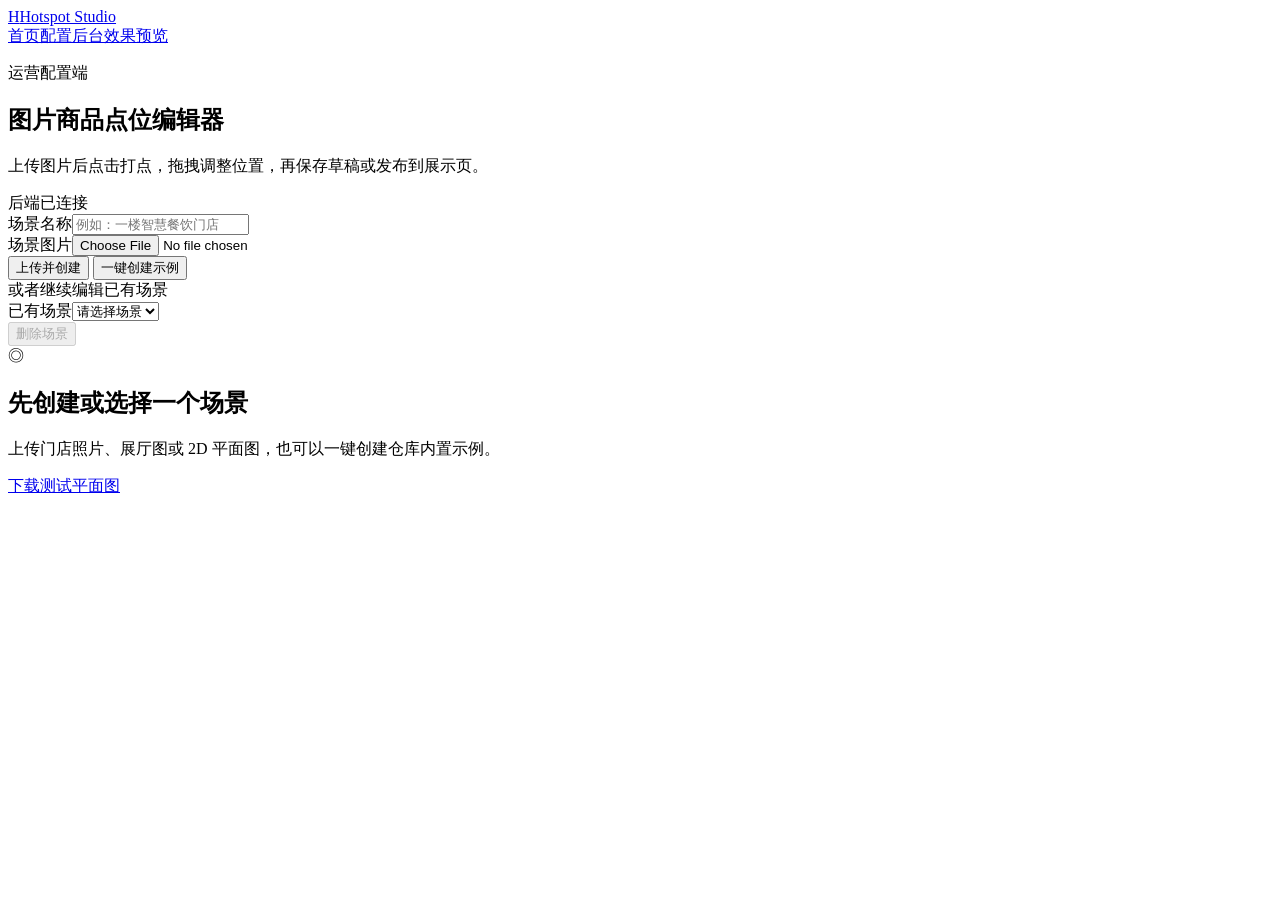
==== src/main/resources/static/editor.html @ bc39d308 "feat: add hotspot editor frontend" ====
<!doctype html>
<html lang="zh-CN">
<head>
    <meta charset="UTF-8">
    <meta name="viewport" content="width=device-width, initial-scale=1.0">
    <meta name="description" content="图片商品点位配置后台">
    <title>配置后台 · Hotspot Studio</title>
    <link rel="stylesheet" href="/assets/app.css">
</head>
<body class="app-page">
<header class="site-header">
    <a class="brand" href="/"><span class="brand-mark">H</span><span>Hotspot Studio</span></a>
    <nav class="main-nav"><a href="/">首页</a><a class="active" href="/editor.html">配置后台</a><a href="/viewer.html">效果预览</a></nav>
</header>

<main class="shell-wide editor-page">
    <section class="page-heading">
        <div><p class="eyebrow">运营配置端</p><h1>图片商品点位编辑器</h1><p>上传图片后点击打点，拖拽调整位置，再保存草稿或发布到展示页。</p></div>
        <span id="connectionStatus" class="status-pill">后端已连接</span>
    </section>

    <section class="panel scene-management">
        <form id="uploadForm" class="upload-form">
            <div class="field grow"><label for="sceneName">场景名称</label><input id="sceneName" maxlength="120" placeholder="例如：一楼智慧餐饮门店" required></div>
            <div class="field grow"><label for="sceneImage">场景图片</label><input id="sceneImage" type="file" accept="image/png,image/jpeg,image/gif,image/webp" required></div>
            <button id="uploadButton" class="button primary" type="submit">上传并创建</button>
            <button id="sampleButton" class="button secondary" type="button">一键创建示例</button>
        </form>
        <div class="management-divider"><span>或者继续编辑已有场景</span></div>
        <div class="existing-row">
            <div class="field grow"><label for="sceneSelect">已有场景</label><select id="sceneSelect"><option value="">请选择场景</option></select></div>
            <button id="deleteSceneButton" class="button danger" type="button" disabled>删除场景</button>
        </div>
    </section>

    <section id="workspace" hidden>
        <div class="panel editor-toolbar">
            <div class="scene-title"><span class="mini-label">当前场景</span><strong id="currentSceneName">—</strong><span id="dirtyBadge" class="badge success">草稿已保存</span></div>
            <div class="version-meta"><span>草稿 v<strong id="draftVersion">0</strong></span><span>发布 v<strong id="publishedVersion">0</strong></span><span id="pointCount">0 个点位</span></div>
            <div class="toolbar-actions">
                <a id="previewDraftLink" class="button secondary" href="/viewer.html?mode=draft" target="_blank" rel="noopener">预览草稿</a>
                <a id="viewPublishedLink" class="button secondary" href="/viewer.html" target="_blank" rel="noopener">查看线上</a>
                <button id="saveButton" class="button primary" type="button">保存草稿</button>
                <button id="publishButton" class="button publish" type="button">发布</button>
            </div>
        </div>

        <div class="editor-grid">
            <section class="panel canvas-panel">
                <div class="canvas-control-row">
                    <div class="canvas-hint"><span><kbd>单击图片</kbd> 新增点位</span><span><kbd>拖拽</kbd> 调整位置</span><span><kbd>方向键</kbd> 微调</span></div>
                    <div class="zoom-controls">
                        <button id="zoomOutButton" class="icon-button" type="button" aria-label="缩小">−</button>
                        <input id="zoomRange" type="range" min="50" max="200" step="10" value="100" aria-label="缩放比例">
                        <span id="zoomValue">100%</span>
                        <button id="zoomInButton" class="icon-button" type="button" aria-label="放大">＋</button>
                        <button id="zoomFitButton" class="button tiny secondary" type="button">适应</button>
                    </div>
                </div>
                <div id="canvasViewport" class="canvas-viewport">
                    <div id="sceneCanvas" class="scene-canvas">
                        <img id="sceneImagePreview" alt="当前场景图片" draggable="false">
                        <div id="markerLayer" class="marker-layer"></div>
                    </div>
                </div>
                <p class="canvas-footnote">缩放只影响编辑画布，不改变保存坐标。点位按图片实际显示区域计算，不受页面宽度影响。</p>
            </section>

            <aside class="panel inspector-panel">
                <div class="inspector-heading"><div><p class="eyebrow">点位属性</p><h2>关联商品</h2></div><span id="coordinateBadge" class="coordinate-badge">未选择</span></div>
                <div id="inspectorEmpty" class="inspector-empty"><span>＋</span><h3>选择或新增一个点位</h3><p>点击左侧图片新增，或在点位列表中选择已有点位。</p></div>
                <form id="pointForm" class="point-form" hidden>
                    <details class="catalog-box" open>
                        <summary>从 Mock 商品库选择</summary>
                        <div class="catalog-body">
                            <input id="productSearch" type="search" placeholder="搜索 POS、Wi-Fi、看板…">
                            <div id="productResults" class="product-results"></div>
                        </div>
                    </details>
                    <div class="field-row">
                        <div class="field grow"><label for="markerLabel">点位标签</label><input id="markerLabel" maxlength="80" placeholder="图片上显示的短标签"></div>
                        <div class="field color-field"><label for="markerColor">颜色</label><input id="markerColor" type="color" value="#2563eb"></div>
                    </div>
                    <div class="field"><label for="productCode">商品编码</label><input id="productCode" maxlength="80" placeholder="例如 POS-01"></div>
                    <div class="field"><label for="productName">商品名称 *</label><input id="productName" maxlength="120" required></div>
                    <div class="field"><label for="productPrice">价格 / 展示文案</label><input id="productPrice" maxlength="80" placeholder="¥2,999 或 到店咨询"></div>
                    <div class="field"><label for="productImageUrl">商品图片 URL</label><input id="productImageUrl" maxlength="1000" placeholder="/sample/products/pos.svg"></div>
                    <div class="field"><label for="productDetailUrl">详情链接</label><input id="productDetailUrl" maxlength="1000" placeholder="https://example.com/product/123"></div>
                    <div class="field"><label for="productDescription">商品简介</label><textarea id="productDescription" maxlength="1000" rows="4"></textarea><small><span id="descriptionCount">0</span>/1000</small></div>
                    <div class="point-actions"><button id="duplicatePointButton" class="button secondary" type="button">复制点位</button><button id="deletePointButton" class="button danger" type="button">删除点位</button></div>
                </form>
                <div class="point-list-section"><div class="point-list-heading"><h3>点位列表</h3><span id="pointListCount">0</span></div><div id="pointList" class="point-list"><p class="muted center">暂无点位</p></div></div>
            </aside>
        </div>
    </section>

    <section id="noSceneState" class="panel no-scene-state"><span class="empty-icon">◎</span><h2>先创建或选择一个场景</h2><p>上传门店照片、展厅图或 2D 平面图，也可以一键创建仓库内置示例。</p><a class="text-link" href="/sample/restaurant-layout.svg" download>下载测试平面图</a></section>
</main>

<div id="toastRegion" class="toast-region" aria-live="polite"></div>
<script type="module" src="/assets/editor.js"></script>
</body>
</html>
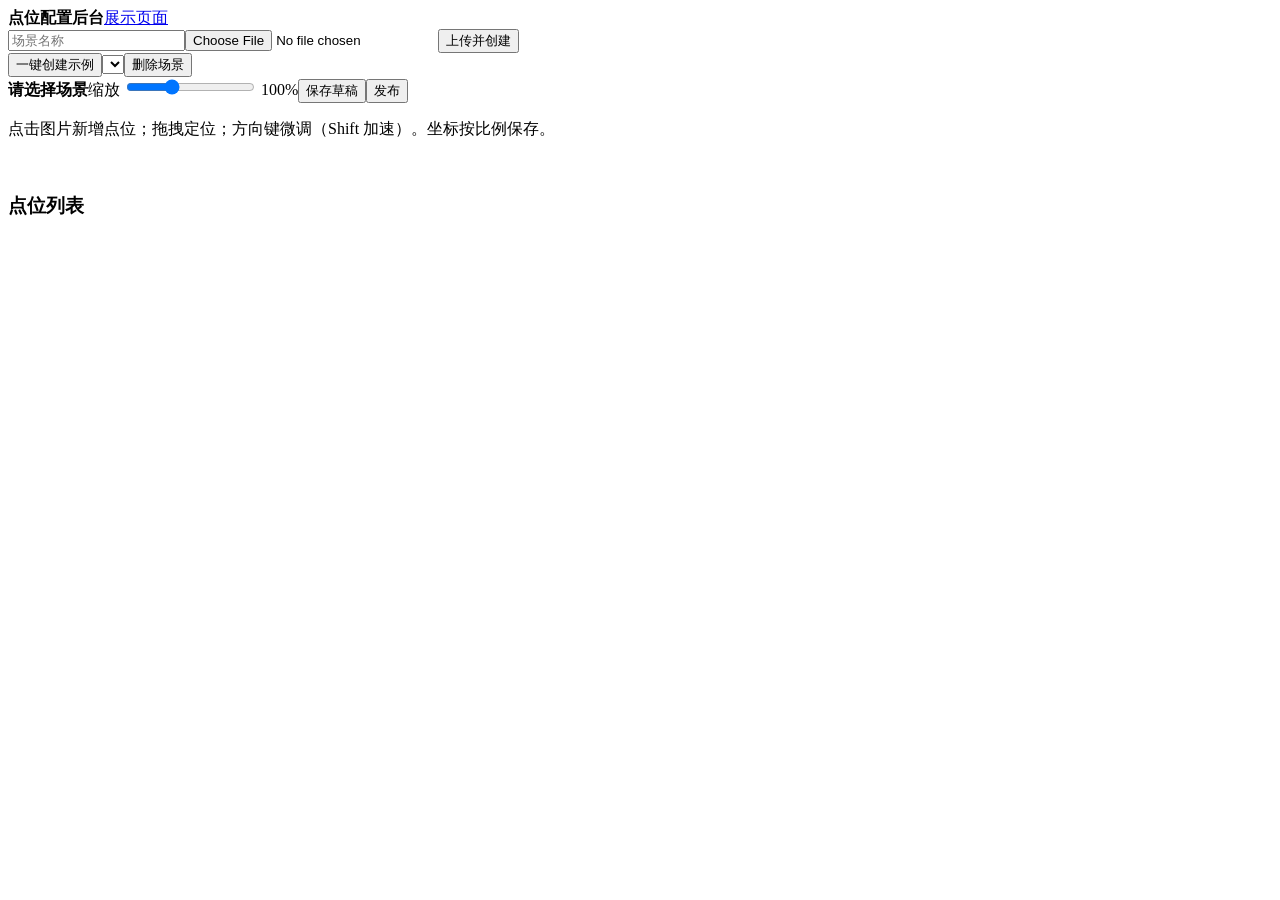
==== commit b18168a8: "feat: implement complete image hotspot V2 demo" ====
--- a/src/main/resources/static/editor.html
+++ b/src/main/resources/static/editor.html
@@ -1,103 +1 @@
-<!doctype html>
-<html lang="zh-CN">
-<head>
-    <meta charset="UTF-8">
-    <meta name="viewport" content="width=device-width, initial-scale=1.0">
-    <meta name="description" content="图片商品点位配置后台">
-    <title>配置后台 · Hotspot Studio</title>
-    <link rel="stylesheet" href="/assets/app.css">
-</head>
-<body class="app-page">
-<header class="site-header">
-    <a class="brand" href="/"><span class="brand-mark">H</span><span>Hotspot Studio</span></a>
-    <nav class="main-nav"><a href="/">首页</a><a class="active" href="/editor.html">配置后台</a><a href="/viewer.html">效果预览</a></nav>
-</header>
-
-<main class="shell-wide editor-page">
-    <section class="page-heading">
-        <div><p class="eyebrow">运营配置端</p><h1>图片商品点位编辑器</h1><p>上传图片后点击打点，拖拽调整位置，再保存草稿或发布到展示页。</p></div>
-        <span id="connectionStatus" class="status-pill">后端已连接</span>
-    </section>
-
-    <section class="panel scene-management">
-        <form id="uploadForm" class="upload-form">
-            <div class="field grow"><label for="sceneName">场景名称</label><input id="sceneName" maxlength="120" placeholder="例如：一楼智慧餐饮门店" required></div>
-            <div class="field grow"><label for="sceneImage">场景图片</label><input id="sceneImage" type="file" accept="image/png,image/jpeg,image/gif,image/webp" required></div>
-            <button id="uploadButton" class="button primary" type="submit">上传并创建</button>
-            <button id="sampleButton" class="button secondary" type="button">一键创建示例</button>
-        </form>
-        <div class="management-divider"><span>或者继续编辑已有场景</span></div>
-        <div class="existing-row">
-            <div class="field grow"><label for="sceneSelect">已有场景</label><select id="sceneSelect"><option value="">请选择场景</option></select></div>
-            <button id="deleteSceneButton" class="button danger" type="button" disabled>删除场景</button>
-        </div>
-    </section>
-
-    <section id="workspace" hidden>
-        <div class="panel editor-toolbar">
-            <div class="scene-title"><span class="mini-label">当前场景</span><strong id="currentSceneName">—</strong><span id="dirtyBadge" class="badge success">草稿已保存</span></div>
-            <div class="version-meta"><span>草稿 v<strong id="draftVersion">0</strong></span><span>发布 v<strong id="publishedVersion">0</strong></span><span id="pointCount">0 个点位</span></div>
-            <div class="toolbar-actions">
-                <a id="previewDraftLink" class="button secondary" href="/viewer.html?mode=draft" target="_blank" rel="noopener">预览草稿</a>
-                <a id="viewPublishedLink" class="button secondary" href="/viewer.html" target="_blank" rel="noopener">查看线上</a>
-                <button id="saveButton" class="button primary" type="button">保存草稿</button>
-                <button id="publishButton" class="button publish" type="button">发布</button>
-            </div>
-        </div>
-
-        <div class="editor-grid">
-            <section class="panel canvas-panel">
-                <div class="canvas-control-row">
-                    <div class="canvas-hint"><span><kbd>单击图片</kbd> 新增点位</span><span><kbd>拖拽</kbd> 调整位置</span><span><kbd>方向键</kbd> 微调</span></div>
-                    <div class="zoom-controls">
-                        <button id="zoomOutButton" class="icon-button" type="button" aria-label="缩小">−</button>
-                        <input id="zoomRange" type="range" min="50" max="200" step="10" value="100" aria-label="缩放比例">
-                        <span id="zoomValue">100%</span>
-                        <button id="zoomInButton" class="icon-button" type="button" aria-label="放大">＋</button>
-                        <button id="zoomFitButton" class="button tiny secondary" type="button">适应</button>
-                    </div>
-                </div>
-                <div id="canvasViewport" class="canvas-viewport">
-                    <div id="sceneCanvas" class="scene-canvas">
-                        <img id="sceneImagePreview" alt="当前场景图片" draggable="false">
-                        <div id="markerLayer" class="marker-layer"></div>
-                    </div>
-                </div>
-                <p class="canvas-footnote">缩放只影响编辑画布，不改变保存坐标。点位按图片实际显示区域计算，不受页面宽度影响。</p>
-            </section>
-
-            <aside class="panel inspector-panel">
-                <div class="inspector-heading"><div><p class="eyebrow">点位属性</p><h2>关联商品</h2></div><span id="coordinateBadge" class="coordinate-badge">未选择</span></div>
-                <div id="inspectorEmpty" class="inspector-empty"><span>＋</span><h3>选择或新增一个点位</h3><p>点击左侧图片新增，或在点位列表中选择已有点位。</p></div>
-                <form id="pointForm" class="point-form" hidden>
-                    <details class="catalog-box" open>
-                        <summary>从 Mock 商品库选择</summary>
-                        <div class="catalog-body">
-                            <input id="productSearch" type="search" placeholder="搜索 POS、Wi-Fi、看板…">
-                            <div id="productResults" class="product-results"></div>
-                        </div>
-                    </details>
-                    <div class="field-row">
-                        <div class="field grow"><label for="markerLabel">点位标签</label><input id="markerLabel" maxlength="80" placeholder="图片上显示的短标签"></div>
-                        <div class="field color-field"><label for="markerColor">颜色</label><input id="markerColor" type="color" value="#2563eb"></div>
-                    </div>
-                    <div class="field"><label for="productCode">商品编码</label><input id="productCode" maxlength="80" placeholder="例如 POS-01"></div>
-                    <div class="field"><label for="productName">商品名称 *</label><input id="productName" maxlength="120" required></div>
-                    <div class="field"><label for="productPrice">价格 / 展示文案</label><input id="productPrice" maxlength="80" placeholder="¥2,999 或 到店咨询"></div>
-                    <div class="field"><label for="productImageUrl">商品图片 URL</label><input id="productImageUrl" maxlength="1000" placeholder="/sample/products/pos.svg"></div>
-                    <div class="field"><label for="productDetailUrl">详情链接</label><input id="productDetailUrl" maxlength="1000" placeholder="https://example.com/product/123"></div>
-                    <div class="field"><label for="productDescription">商品简介</label><textarea id="productDescription" maxlength="1000" rows="4"></textarea><small><span id="descriptionCount">0</span>/1000</small></div>
-                    <div class="point-actions"><button id="duplicatePointButton" class="button secondary" type="button">复制点位</button><button id="deletePointButton" class="button danger" type="button">删除点位</button></div>
-                </form>
-                <div class="point-list-section"><div class="point-list-heading"><h3>点位列表</h3><span id="pointListCount">0</span></div><div id="pointList" class="point-list"><p class="muted center">暂无点位</p></div></div>
-            </aside>
-        </div>
-    </section>
-
-    <section id="noSceneState" class="panel no-scene-state"><span class="empty-icon">◎</span><h2>先创建或选择一个场景</h2><p>上传门店照片、展厅图或 2D 平面图，也可以一键创建仓库内置示例。</p><a class="text-link" href="/sample/restaurant-layout.svg" download>下载测试平面图</a></section>
-</main>
-
-<div id="toastRegion" class="toast-region" aria-live="polite"></div>
-<script type="module" src="/assets/editor.js"></script>
-</body>
-</html>
+<!doctype html><html lang="zh-CN"><head><meta charset="utf-8"><meta name="viewport" content="width=device-width"><title>点位编辑器</title><link rel="stylesheet" href="/assets/app.css"></head><body><header><strong>点位配置后台</strong><a href="/viewer.html">展示页面</a></header><main class="page"><section class="card row"><form id="upload" class="row"><input name="name" placeholder="场景名称" required><input name="image" type="file" accept="image/png,image/jpeg,image/gif,image/webp" required><button>上传并创建</button></form><button id="sample">一键创建示例</button><select id="scenes"></select><button id="remove" class="danger">删除场景</button></section><section class="layout"><div class="card"><div class="row"><strong id="title">请选择场景</strong><label>缩放 <input id="zoom" type="range" min="50" max="200" value="100"> <span id="zoomText">100%</span></label><button id="save">保存草稿</button><button id="publish">发布</button></div><p class="muted">点击图片新增点位；拖拽定位；方向键微调（Shift 加速）。坐标按比例保存。</p><div class="stage"><div id="canvas" class="canvas"><img id="image" draggable="false"></div></div></div><aside class="card"><h3>点位列表</h3><div id="list" class="hotspot-list"></div><div id="form"></div></aside></section></main><script type="module" src="/assets/editor.js"></script></body></html>
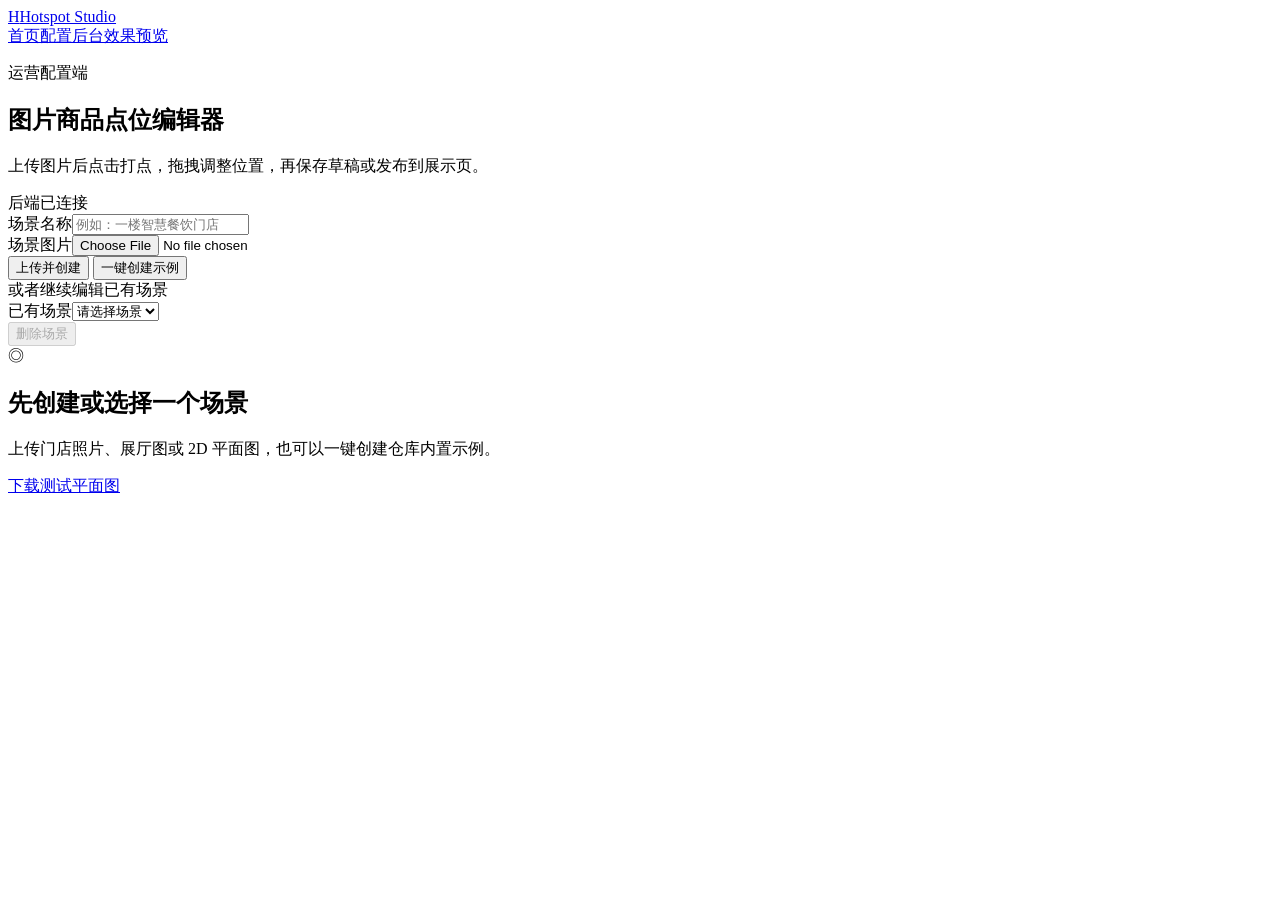
==== commit 909bf3e0: "fix(viewer): fix misaligned controls layout and restore frontend assets" ====
--- a/src/main/resources/static/editor.html
+++ b/src/main/resources/static/editor.html
@@ -1 +1,103 @@
-<!doctype html><html lang="zh-CN"><head><meta charset="utf-8"><meta name="viewport" content="width=device-width"><title>点位编辑器</title><link rel="stylesheet" href="/assets/app.css"></head><body><header><strong>点位配置后台</strong><a href="/viewer.html">展示页面</a></header><main class="page"><section class="card row"><form id="upload" class="row"><input name="name" placeholder="场景名称" required><input name="image" type="file" accept="image/png,image/jpeg,image/gif,image/webp" required><button>上传并创建</button></form><button id="sample">一键创建示例</button><select id="scenes"></select><button id="remove" class="danger">删除场景</button></section><section class="layout"><div class="card"><div class="row"><strong id="title">请选择场景</strong><label>缩放 <input id="zoom" type="range" min="50" max="200" value="100"> <span id="zoomText">100%</span></label><button id="save">保存草稿</button><button id="publish">发布</button></div><p class="muted">点击图片新增点位；拖拽定位；方向键微调（Shift 加速）。坐标按比例保存。</p><div class="stage"><div id="canvas" class="canvas"><img id="image" draggable="false"></div></div></div><aside class="card"><h3>点位列表</h3><div id="list" class="hotspot-list"></div><div id="form"></div></aside></section></main><script type="module" src="/assets/editor.js"></script></body></html>
+<!doctype html>
+<html lang="zh-CN">
+<head>
+    <meta charset="UTF-8">
+    <meta name="viewport" content="width=device-width, initial-scale=1.0">
+    <meta name="description" content="图片商品点位配置后台">
+    <title>配置后台 · Hotspot Studio</title>
+    <link rel="stylesheet" href="/assets/app.css">
+</head>
+<body class="app-page">
+<header class="site-header">
+    <a class="brand" href="/"><span class="brand-mark">H</span><span>Hotspot Studio</span></a>
+    <nav class="main-nav"><a href="/">首页</a><a class="active" href="/editor.html">配置后台</a><a href="/viewer.html">效果预览</a></nav>
+</header>
+
+<main class="shell-wide editor-page">
+    <section class="page-heading">
+        <div><p class="eyebrow">运营配置端</p><h1>图片商品点位编辑器</h1><p>上传图片后点击打点，拖拽调整位置，再保存草稿或发布到展示页。</p></div>
+        <span id="connectionStatus" class="status-pill">后端已连接</span>
+    </section>
+
+    <section class="panel scene-management">
+        <form id="uploadForm" class="upload-form">
+            <div class="field grow"><label for="sceneName">场景名称</label><input id="sceneName" maxlength="120" placeholder="例如：一楼智慧餐饮门店" required></div>
+            <div class="field grow"><label for="sceneImage">场景图片</label><input id="sceneImage" type="file" accept="image/png,image/jpeg,image/gif,image/webp" required></div>
+            <button id="uploadButton" class="button primary" type="submit">上传并创建</button>
+            <button id="sampleButton" class="button secondary" type="button">一键创建示例</button>
+        </form>
+        <div class="management-divider"><span>或者继续编辑已有场景</span></div>
+        <div class="existing-row">
+            <div class="field grow"><label for="sceneSelect">已有场景</label><select id="sceneSelect"><option value="">请选择场景</option></select></div>
+            <button id="deleteSceneButton" class="button danger" type="button" disabled>删除场景</button>
+        </div>
+    </section>
+
+    <section id="workspace" hidden>
+        <div class="panel editor-toolbar">
+            <div class="scene-title"><span class="mini-label">当前场景</span><strong id="currentSceneName">—</strong><span id="dirtyBadge" class="badge success">草稿已保存</span></div>
+            <div class="version-meta"><span>草稿 v<strong id="draftVersion">0</strong></span><span>发布 v<strong id="publishedVersion">0</strong></span><span id="pointCount">0 个点位</span></div>
+            <div class="toolbar-actions">
+                <a id="previewDraftLink" class="button secondary" href="/viewer.html?mode=draft" target="_blank" rel="noopener">预览草稿</a>
+                <a id="viewPublishedLink" class="button secondary" href="/viewer.html" target="_blank" rel="noopener">查看线上</a>
+                <button id="saveButton" class="button primary" type="button">保存草稿</button>
+                <button id="publishButton" class="button publish" type="button">发布</button>
+            </div>
+        </div>
+
+        <div class="editor-grid">
+            <section class="panel canvas-panel">
+                <div class="canvas-control-row">
+                    <div class="canvas-hint"><span><kbd>单击图片</kbd> 新增点位</span><span><kbd>拖拽</kbd> 调整位置</span><span><kbd>方向键</kbd> 微调</span></div>
+                    <div class="zoom-controls">
+                        <button id="zoomOutButton" class="icon-button" type="button" aria-label="缩小">−</button>
+                        <input id="zoomRange" type="range" min="50" max="200" step="10" value="100" aria-label="缩放比例">
+                        <span id="zoomValue">100%</span>
+                        <button id="zoomInButton" class="icon-button" type="button" aria-label="放大">＋</button>
+                        <button id="zoomFitButton" class="button tiny secondary" type="button">适应</button>
+                    </div>
+                </div>
+                <div id="canvasViewport" class="canvas-viewport">
+                    <div id="sceneCanvas" class="scene-canvas">
+                        <img id="sceneImagePreview" alt="当前场景图片" draggable="false">
+                        <div id="markerLayer" class="marker-layer"></div>
+                    </div>
+                </div>
+                <p class="canvas-footnote">缩放只影响编辑画布，不改变保存坐标。点位按图片实际显示区域计算，不受页面宽度影响。</p>
+            </section>
+
+            <aside class="panel inspector-panel">
+                <div class="inspector-heading"><div><p class="eyebrow">点位属性</p><h2>关联商品</h2></div><span id="coordinateBadge" class="coordinate-badge">未选择</span></div>
+                <div id="inspectorEmpty" class="inspector-empty"><span>＋</span><h3>选择或新增一个点位</h3><p>点击左侧图片新增，或在点位列表中选择已有点位。</p></div>
+                <form id="pointForm" class="point-form" hidden>
+                    <details class="catalog-box" open>
+                        <summary>从 Mock 商品库选择</summary>
+                        <div class="catalog-body">
+                            <input id="productSearch" type="search" placeholder="搜索 POS、Wi-Fi、看板…">
+                            <div id="productResults" class="product-results"></div>
+                        </div>
+                    </details>
+                    <div class="field-row">
+                        <div class="field grow"><label for="markerLabel">点位标签</label><input id="markerLabel" maxlength="80" placeholder="图片上显示的短标签"></div>
+                        <div class="field color-field"><label for="markerColor">颜色</label><input id="markerColor" type="color" value="#2563eb"></div>
+                    </div>
+                    <div class="field"><label for="productCode">商品编码</label><input id="productCode" maxlength="80" placeholder="例如 POS-01"></div>
+                    <div class="field"><label for="productName">商品名称 *</label><input id="productName" maxlength="120" required></div>
+                    <div class="field"><label for="productPrice">价格 / 展示文案</label><input id="productPrice" maxlength="80" placeholder="¥2,999 或 到店咨询"></div>
+                    <div class="field"><label for="productImageUrl">商品图片 URL</label><input id="productImageUrl" maxlength="1000" placeholder="/sample/products/pos.svg"></div>
+                    <div class="field"><label for="productDetailUrl">详情链接</label><input id="productDetailUrl" maxlength="1000" placeholder="https://example.com/product/123"></div>
+                    <div class="field"><label for="productDescription">商品简介</label><textarea id="productDescription" maxlength="1000" rows="4"></textarea><small><span id="descriptionCount">0</span>/1000</small></div>
+                    <div class="point-actions"><button id="duplicatePointButton" class="button secondary" type="button">复制点位</button><button id="deletePointButton" class="button danger" type="button">删除点位</button></div>
+                </form>
+                <div class="point-list-section"><div class="point-list-heading"><h3>点位列表</h3><span id="pointListCount">0</span></div><div id="pointList" class="point-list"><p class="muted center">暂无点位</p></div></div>
+            </aside>
+        </div>
+    </section>
+
+    <section id="noSceneState" class="panel no-scene-state"><span class="empty-icon">◎</span><h2>先创建或选择一个场景</h2><p>上传门店照片、展厅图或 2D 平面图，也可以一键创建仓库内置示例。</p><a class="text-link" href="/sample/restaurant-layout.svg" download>下载测试平面图</a></section>
+</main>
+
+<div id="toastRegion" class="toast-region" aria-live="polite"></div>
+<script type="module" src="/assets/editor.js"></script>
+</body>
+</html>
